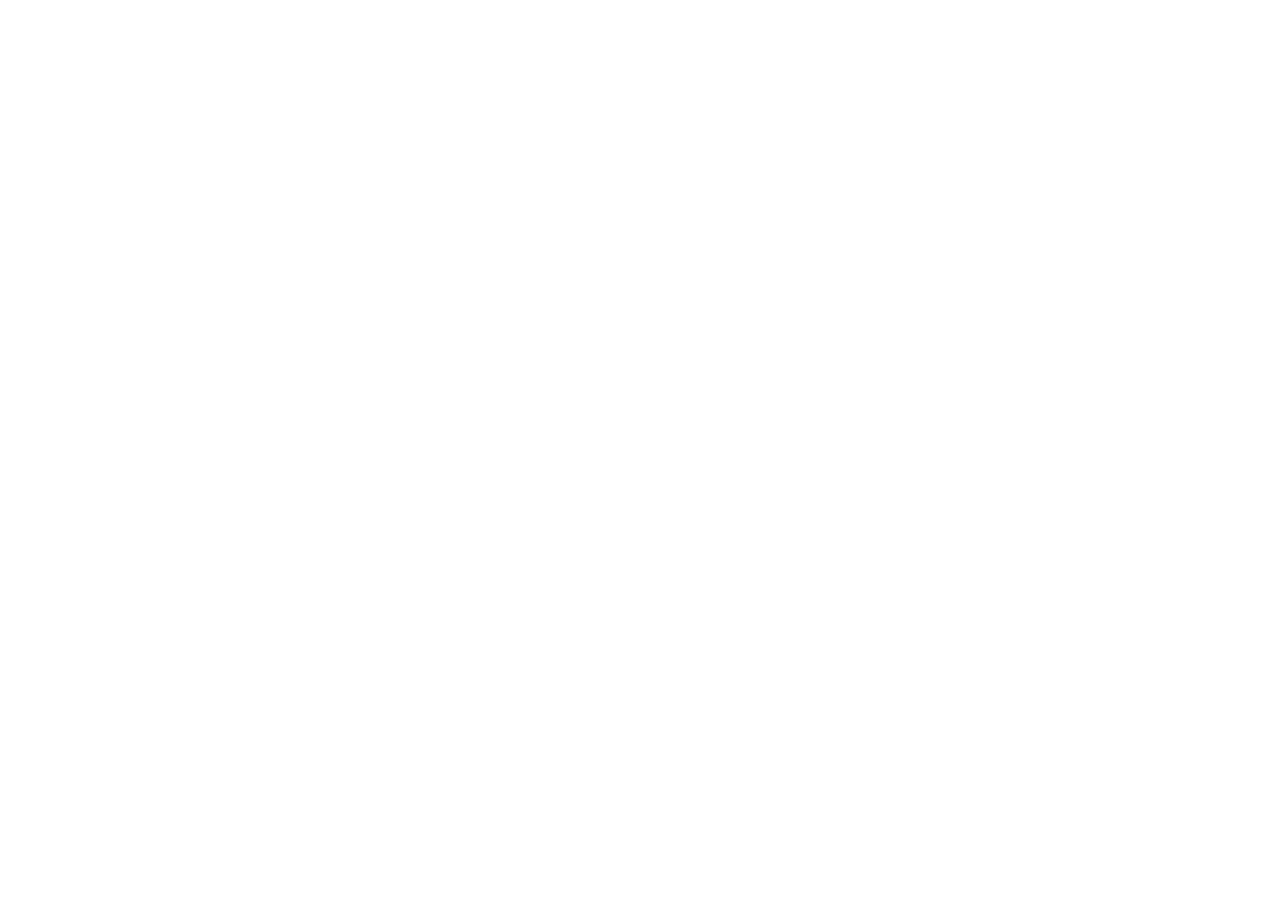
==== index.html @ 2cd098f4 "Initial code commit" ====
<!DOCTYPE html>
<html lang="en">
<head>
    <meta charset="UTF-8">
    <meta http-equiv="X-UA-Compatible" content="IE=edge">
    <meta name="viewport" content="width=device-width, initial-scale=1.0">
    <title>Personel Portfolio</title>
    <link rel="stylesheet" href="style.css">
</head>
<body>
    
</body>
</html>
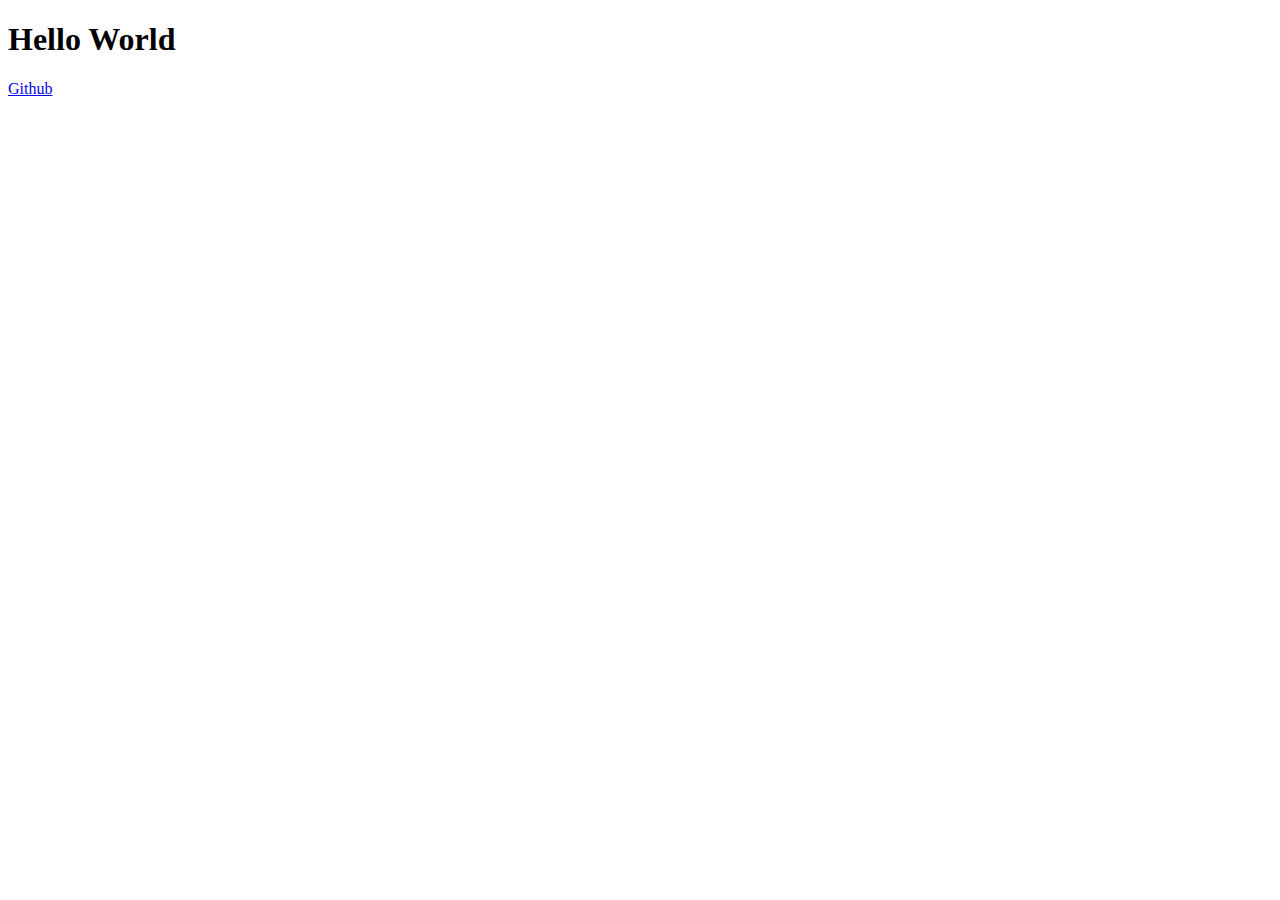
==== commit d96eed3a: "Components added to pass fcc tests" ====
--- a/index.html
+++ b/index.html
@@ -4,10 +4,22 @@
     <meta charset="UTF-8">
     <meta http-equiv="X-UA-Compatible" content="IE=edge">
     <meta name="viewport" content="width=device-width, initial-scale=1.0">
-    <title>Personel Portfolio</title>
+    <title>Personal Portfolio</title>
     <link rel="stylesheet" href="style.css">
 </head>
 <body>
-    
+    <nav id="navbar">
+        <a href="#projects"></a>
+        <a href="#contact"></a>
+    </nav>
+    <section id="welcome-section">
+        <h1>Hello World</h1>
+    </section>
+    <section id="projects">
+        <div class="project-tile"></div>
+    </section>
+    <section id="contact">
+        <a href="https://www.github.com/jenningsf/" target="_blank" id="profile-link">Github</a>
+    </section>
 </body>
 </html>